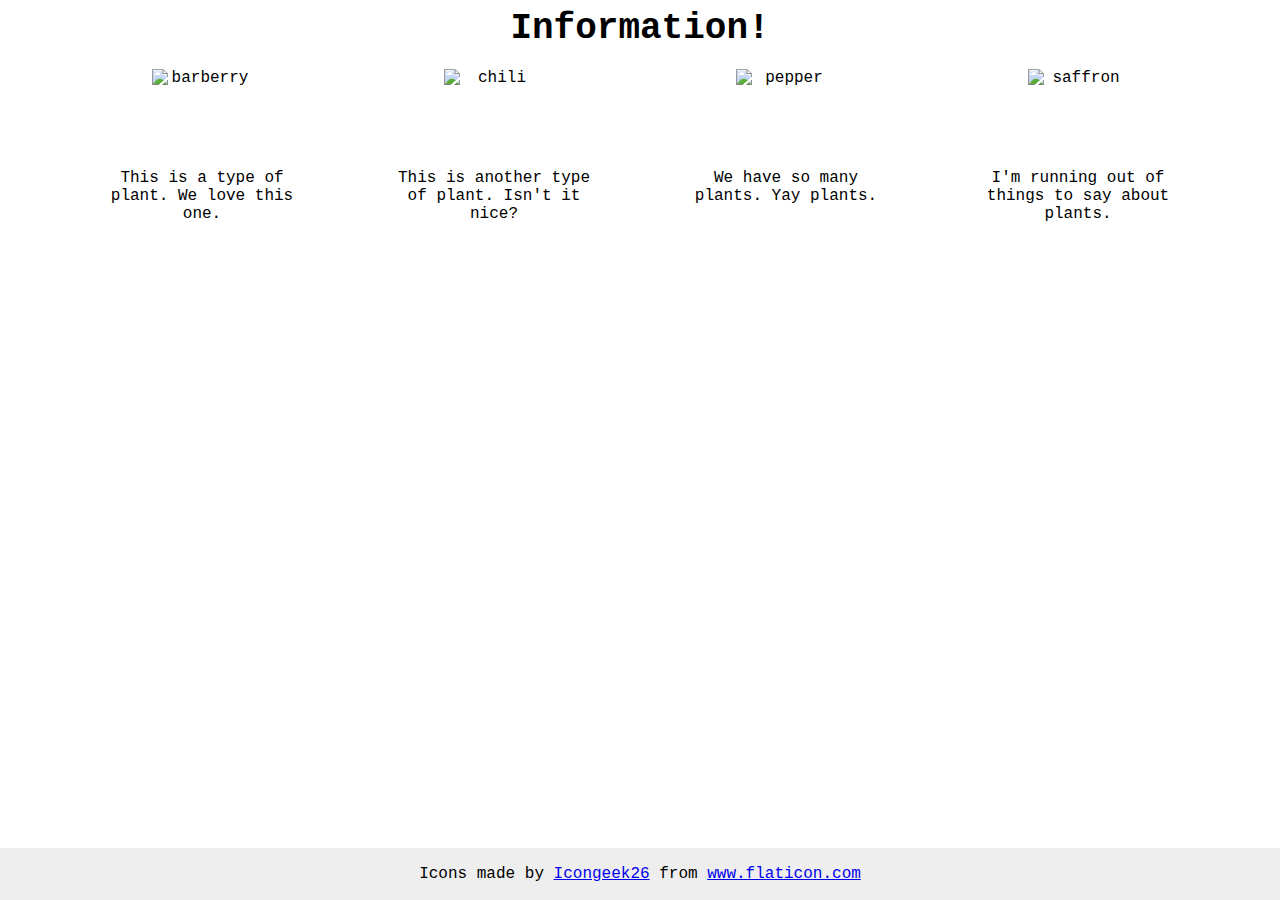
==== flex/04-flex-information/index.html @ de57810f "04-flex-information complete" ====
<!DOCTYPE html>
<html lang="en">
  <head>
    <meta charset="UTF-8">
    <meta http-equiv="X-UA-Compatible" content="IE=edge">
    <meta name="viewport" content="width=device-width, initial-scale=1.0">
    <title>Information</title>
    <link rel="stylesheet" href="style.css">
  </head>
  <body>
    <div class="title">Information!</div>
    <div class="container">
      <div class="info">
        <img src="./images/barberry.png" alt="barberry">
        <div class="text">This is a type of plant. We love this one.</div>
      </div>
      <div class="info">
        <img src="./images/chilli.png" alt="chili">
        <div class="text">This is another type of plant. Isn't it nice?</div>
      </div>
      <div class="info">
        <img src="./images/pepper.png" alt="pepper">
        <div class="text">We have so many plants. Yay plants.</div>
      </div>
      <div class="info">
        <img src="./images/saffron.png" alt="saffron">
        <div class="text">I'm running out of things to say about plants.</div>
    </div>
    <!-- disregard this section, it's here to give attribution to the creator of these icons -->
    <div class="footer">
      <div>Icons made by <a href="https://www.flaticon.com/authors/icongeek26" title="Icongeek26">Icongeek26</a> from <a href="https://www.flaticon.com/" title="Flaticon">www.flaticon.com</a></div>
    </div>
  </body>
</html>
---- flex/04-flex-information/style.css ----
body {
  font-family: 'Courier New', Courier, monospace;
  text-align: center;
}

img {
  width: 100px;
  height: 100px;
  display: flex;
  justify-content: center;

}

.title {
  font-size: 36px;
  font-weight: 900;
  display: flex;
  justify-content: center;
}

/* section {
  display: flex;
  padding: 5px;
  justify-content: space-around;
  align-items: center;
} */

.container {
  display: flex;
  justify-content: center;
  gap: 52px;
}

.info {
  display: flex;
  flex-direction: column;
  align-items: center;
  margin: 20px;
  max-width: 200px;
}

/* do not edit this footer */
.footer {
  position: fixed;
  bottom: 0;
  left: 0;
  right: 0;
  height: 52px;
  display: flex;
  align-items: center;
  justify-content: center;
  background: #eee;
}
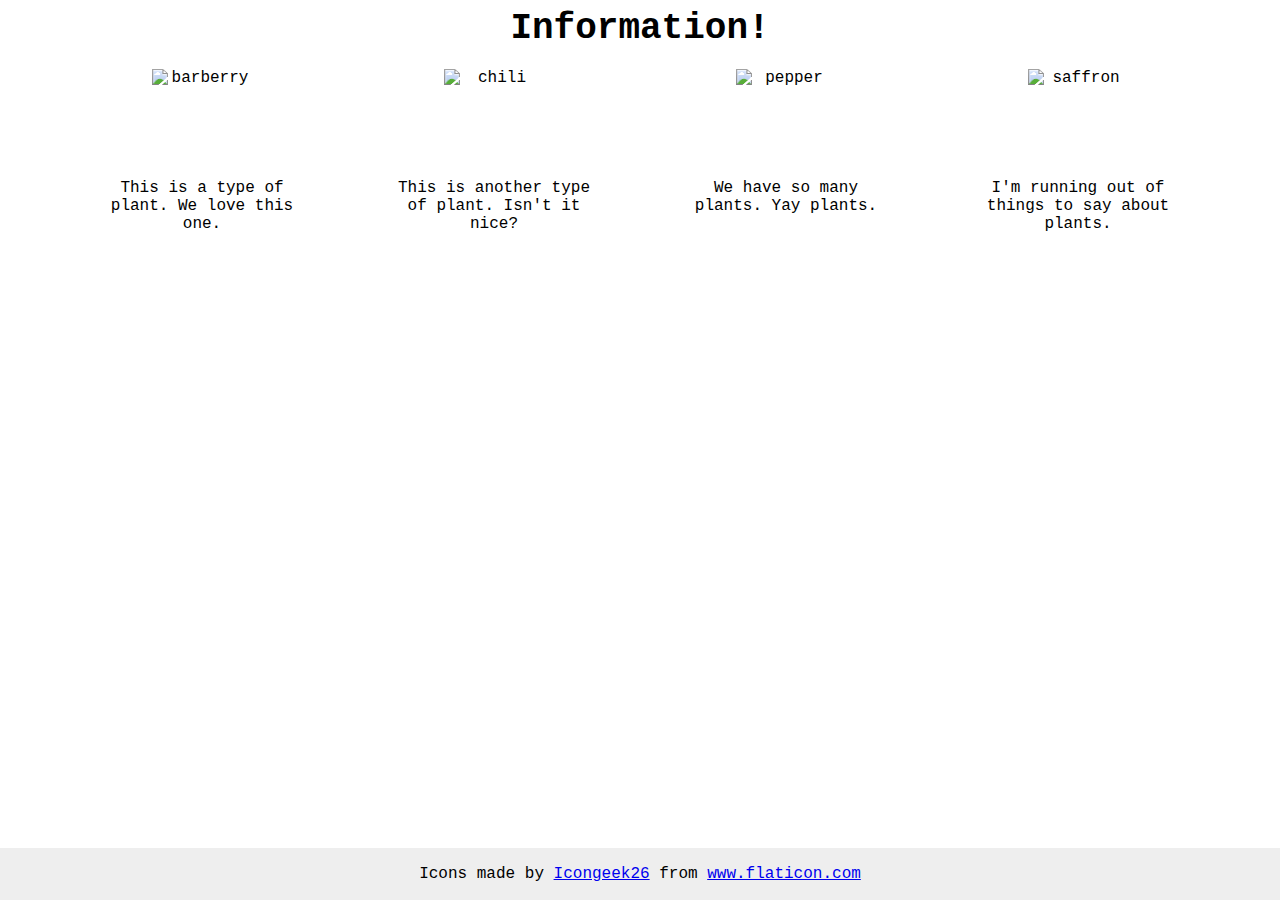
==== commit b918c160: "05-flex-modal complete" ====
--- a/flex/04-flex-information/index.html
+++ b/flex/04-flex-information/index.html
@@ -9,22 +9,25 @@
   </head>
   <body>
     <div class="title">Information!</div>
-    <div class="container">
-      <div class="info">
-        <img src="./images/barberry.png" alt="barberry">
-        <div class="text">This is a type of plant. We love this one.</div>
-      </div>
-      <div class="info">
-        <img src="./images/chilli.png" alt="chili">
-        <div class="text">This is another type of plant. Isn't it nice?</div>
-      </div>
-      <div class="info">
-        <img src="./images/pepper.png" alt="pepper">
-        <div class="text">We have so many plants. Yay plants.</div>
-      </div>
-      <div class="info">
-        <img src="./images/saffron.png" alt="saffron">
-        <div class="text">I'm running out of things to say about plants.</div>
+      <div class="container">
+        
+        <div class="info">
+          <img src="./images/barberry.png" alt="barberry">
+          <div class="text">This is a type of plant. We love this one.</div>
+        </div>
+
+        <div class="info">
+          <img src="./images/chilli.png" alt="chili">
+          <div class="text">This is another type of plant. Isn't it nice?</div>
+        </div>
+
+        <div class="info">
+          <img src="./images/pepper.png" alt="pepper">
+          <div class="text">We have so many plants. Yay plants.</div>
+        </div>
+        <div class="info">
+          <img src="./images/saffron.png" alt="saffron">
+          <div class="text">I'm running out of things to say about plants.</div>
     </div>
     <!-- disregard this section, it's here to give attribution to the creator of these icons -->
     <div class="footer">
--- a/flex/04-flex-information/style.css
+++ b/flex/04-flex-information/style.css
@@ -6,9 +6,6 @@
 img {
   width: 100px;
   height: 100px;
-  display: flex;
-  justify-content: center;
-
 }
 
 .title {
@@ -17,14 +14,6 @@
   display: flex;
   justify-content: center;
 }
-
-/* section {
-  display: flex;
-  padding: 5px;
-  justify-content: space-around;
-  align-items: center;
-} */
-
 .container {
   display: flex;
   justify-content: center;
@@ -35,6 +24,7 @@
   display: flex;
   flex-direction: column;
   align-items: center;
+  gap: 10px;
   margin: 20px;
   max-width: 200px;
 }
